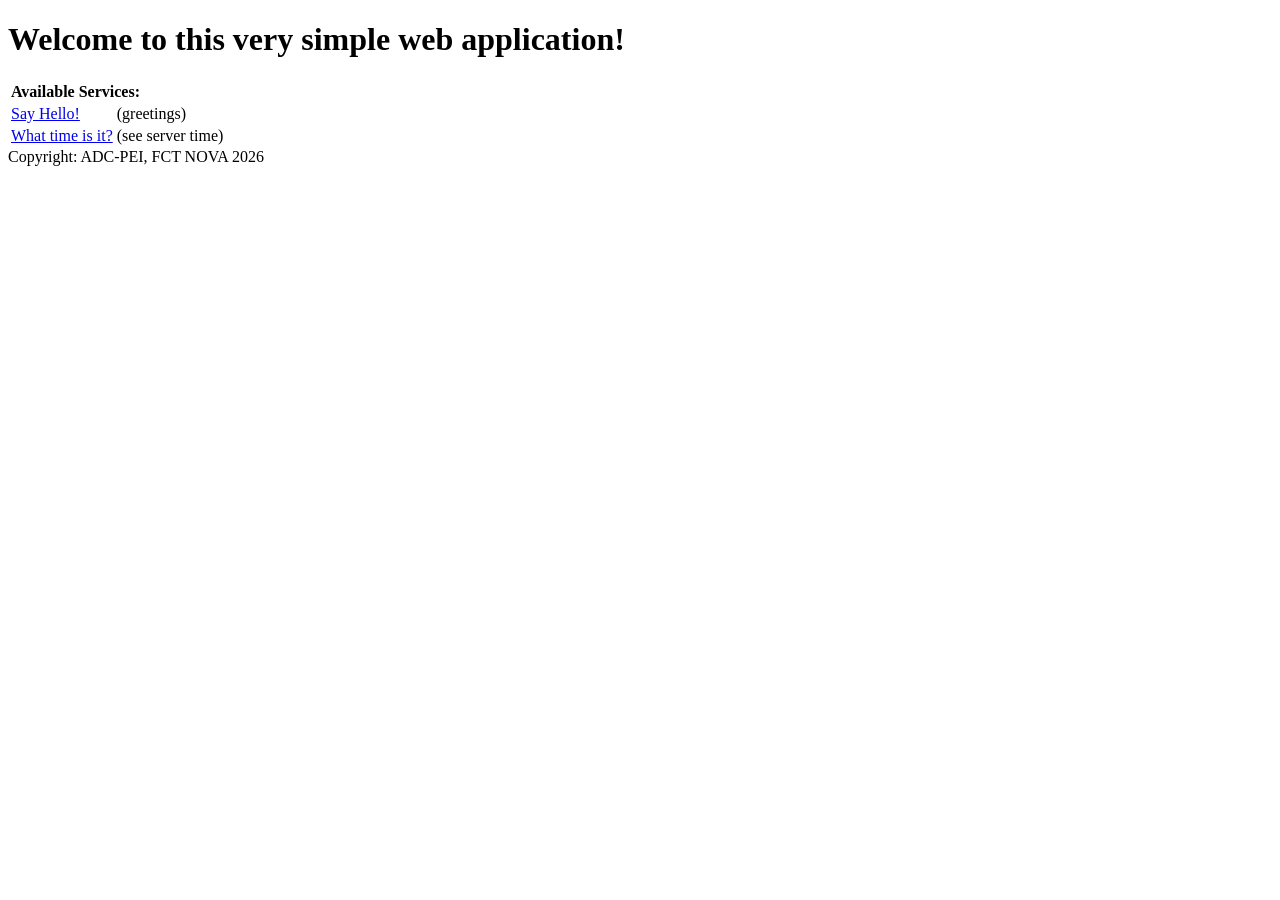
==== target/Individual_Evaluation-0.0.1/index.html @ 7954f654 "first method (createAccount) done" ====
<!DOCTYPE html>
<html xmlns="http://www.w3.org/1999/xhtml" lang="en">

<head>
  <meta http-equiv="content-type" content="application/xhtml+xml; charset=UTF-8" />
  <title>ADC: My First Web App</title>
</head>

<body>
  <h1>Welcome to this very simple web application!</h1>

  <table>
    <tr>
      <td colspan="2" style="font-weight:bold;">Available Services:</td>
    </tr>
    <tr>
      <td><a href='/rest/utils/hello'>Say Hello!</a></td>
      <td>(greetings)</td>
    </tr>
    <tr>
      <td><a href='/rest/utils/time'>What time is it?</a></td>
      <td>(see server time)</td>
    </tr>
  </table>
</body>
<footer>
  Copyright: ADC-PEI, FCT NOVA 2026
</footer>

</html>
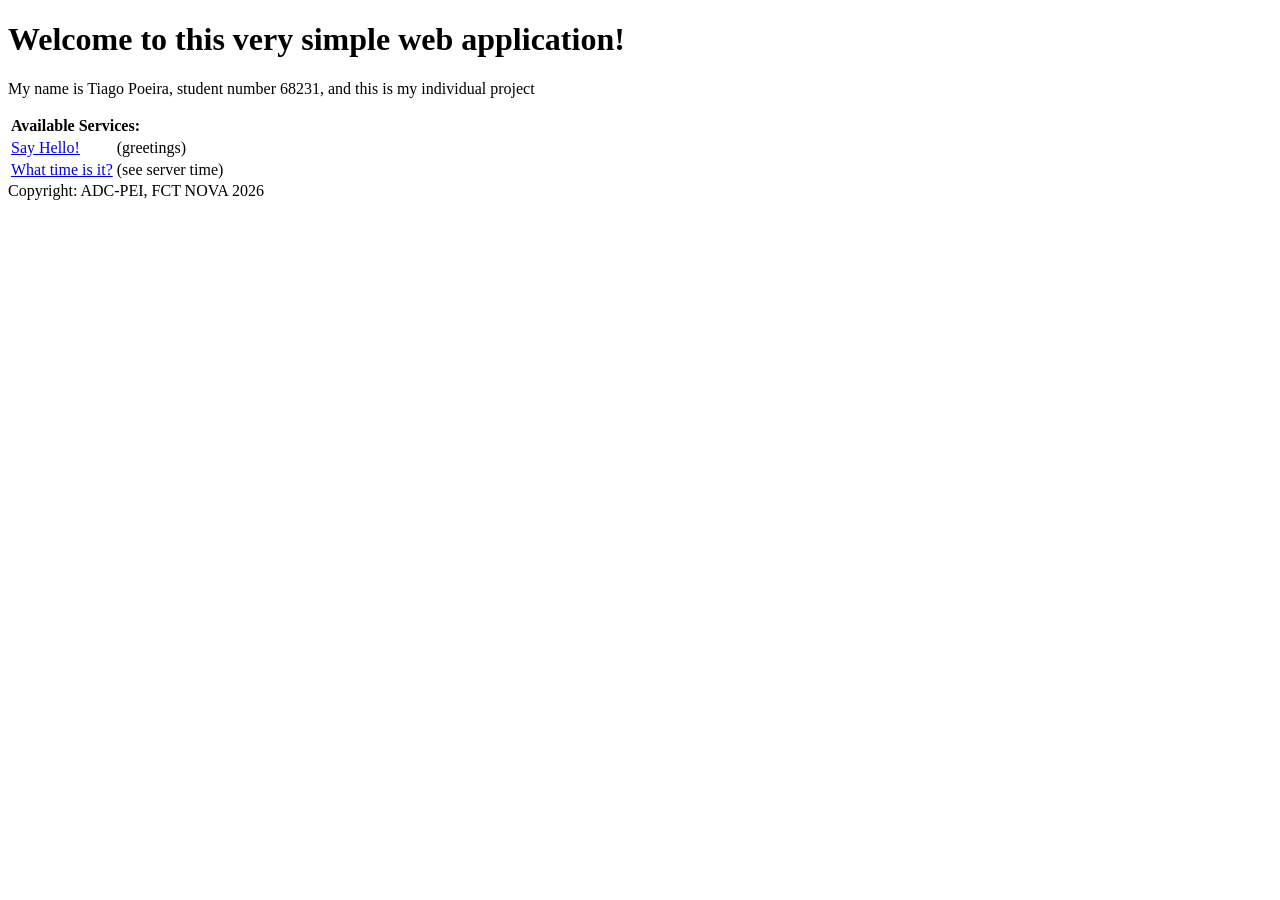
==== commit 4672b25e: "commenting every class... thinking of starting browser-based JavaScript application" ====
--- a/target/Individual_Evaluation-0.0.1/index.html
+++ b/target/Individual_Evaluation-0.0.1/index.html
@@ -3,11 +3,12 @@
 
 <head>
   <meta http-equiv="content-type" content="application/xhtml+xml; charset=UTF-8" />
-  <title>ADC: My First Web App</title>
+  <title>ADC: Individual Evaluation Project</title>
 </head>
 
 <body>
   <h1>Welcome to this very simple web application!</h1>
+  <p> My name is Tiago Poeira, student number 68231, and this is my individual project</p>
 
   <table>
     <tr>
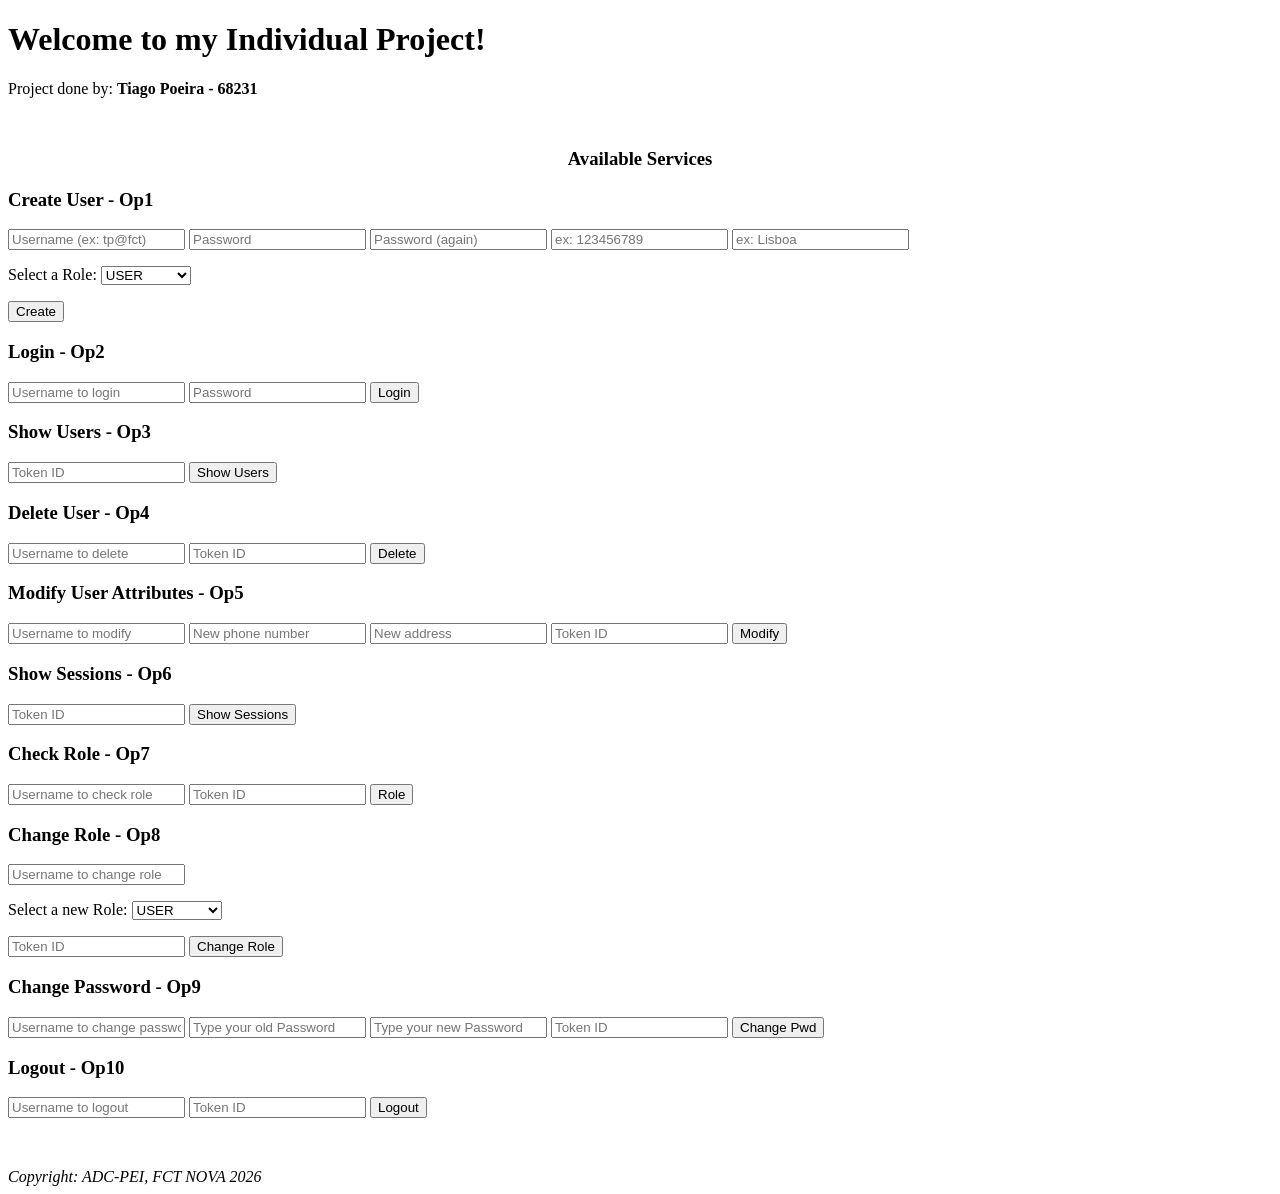
==== commit 50169902: "project all done" ====
--- a/target/Individual_Evaluation-0.0.1/index.html
+++ b/target/Individual_Evaluation-0.0.1/index.html
@@ -2,30 +2,169 @@
 <html xmlns="http://www.w3.org/1999/xhtml" lang="en">
 
 <head>
-  <meta http-equiv="content-type" content="application/xhtml+xml; charset=UTF-8" />
-  <title>ADC: Individual Evaluation Project</title>
+    <meta http-equiv="content-type" content="application/xhtml+xml; charset=UTF-8"/>
+    <link rel="stylesheet" href="styles.css"/>
+    <script src="script.js"></script>
+    <title>ADC: Individual Evaluation Project</title>
 </head>
 
 <body>
-  <h1>Welcome to this very simple web application!</h1>
-  <p> My name is Tiago Poeira, student number 68231, and this is my individual project</p>
+    <h1>Welcome to my Individual Project!</h1>
+    <p style="font-size: 16px">Project done by: <b> Tiago Poeira - 68231 </b></p>
 
-  <table>
-    <tr>
-      <td colspan="2" style="font-weight:bold;">Available Services:</td>
-    </tr>
-    <tr>
-      <td><a href='/rest/utils/hello'>Say Hello!</a></td>
-      <td>(greetings)</td>
-    </tr>
-    <tr>
-      <td><a href='/rest/utils/time'>What time is it?</a></td>
-      <td>(see server time)</td>
-    </tr>
-  </table>
+    <h3 style="margin-top: 50px; text-align: center">Available Services</h3>
+
+    <div class="services">
+        <div class="operation">
+            <h3>Create User - Op1</h3>
+            <label>
+                <input type="text" id="create_username" placeholder="Username (ex: tp@fct)"/>
+            </label>
+            <label>
+                <input type="password" id="create_pwd" placeholder="Password"/>
+            </label>
+            <label>
+                <input type="password" id="create_confirmation" placeholder="Password (again)"/>
+            </label>
+            <label>
+                <input type="text" id="create_phone" placeholder="ex: 123456789"/>
+            </label>
+            <label>
+                <input type="text" id="create_address" placeholder="ex: Lisboa"/>
+            </label>
+            <label>
+                <p>Select a Role:
+                    <select id="create_role">
+                        <option value="USER">USER</option>
+                        <option value="BOFFICER">BOFFICER</option>
+                        <option value="ADMIN">ADMIN</option>
+                    </select>
+                </p>
+            </label>
+            <label>
+            <button onclick="createUser()">Create</button>
+            <p id="createUser_output"></p>
+        </div>
+        <div class="operation">
+            <h3>Login - Op2</h3>
+            <label>
+                <input type="text" id="login_username" placeholder="Username to login"/>
+            </label>
+            <label>
+                <input type="password" id="login_pwd" placeholder="Password"/>
+            </label>
+            <button onclick="doLogin()">Login</button>
+            <p id="login_output"></p>
+        </div>
+        <div class="operation">
+            <h3>Show Users - Op3</h3>
+            <label>
+                <input type="text" id="showUsers_tokenId" placeholder="Token ID"/>
+            </label>
+            <button onclick="showUsers()">Show Users</button>
+            <p id="showUsers_output"></p>
+        </div>
+        <div class="operation">
+            <h3>Delete User - Op4</h3>
+            <label>
+                <input type="text" id="delete_username" placeholder="Username to delete"/>
+            </label>
+            <label>
+                <input type="text" id="delete_tokenId" placeholder="Token ID"/>
+            </label>
+            <button onclick="deleteUser()">Delete</button>
+            <p id="delete_output"></p>
+        </div>
+        <div class="operation">
+            <h3>Modify User Attributes - Op5</h3>
+            <label>
+                <input type="text" id="modifyUser_username" placeholder="Username to modify"/>
+            </label>
+            <label>
+                <input type="text" id="modifyUser_phone" placeholder="New phone number"/>
+            </label>
+            <label>
+                <input type="text" id="modifyUser_address" placeholder="New address"/>
+            </label>
+            <label>
+                <input type="text" id="modifyUser_tokenId" placeholder="Token ID"/>
+            </label>
+            <button onclick="modifyUser()">Modify</button>
+            <p id="modifyUser_output"></p>
+        </div>
+        <div class="operation">
+            <h3>Show Sessions - Op6</h3>
+            <label>
+                <input type="text" id="showSessions_tokenId" placeholder="Token ID"/>
+            </label>
+            <button onclick="showSessions()">Show Sessions</button>
+            <p id="showSessions_output"></p>
+        </div>
+        <div class="operation">
+            <h3>Check Role - Op7</h3>
+            <label>
+                <input type="text" id="checkRole_username" placeholder="Username to check role"/>
+            </label>
+            <label>
+                <input type="text" id="checkRole_tokenId" placeholder="Token ID"/>
+            </label>
+            <button onclick="checkRole()">Role</button>
+            <p id="checkRole_output"></p>
+        </div>
+        <div class="operation">
+            <h3>Change Role - Op8</h3>
+            <label>
+                <input type="text" id="changeRole_username" placeholder="Username to change role"/>
+            </label>
+            <label>
+                <p>Select a new Role:
+                <select id="changeRole_role">
+                    <option value="USER">USER</option>
+                    <option value="BOFFICER">BOFFICER</option>
+                    <option value="ADMIN">ADMIN</option>
+                </select>
+                </p>
+            </label>
+            <label>
+                <input type="text" id="changeRole_tokenId" placeholder="Token ID"/>
+            </label>
+            <button onclick="changeRole()">Change Role</button>
+            <p id="changeRole_output"></p>
+        </div>
+        <div class="operation">
+            <h3>Change Password - Op9</h3>
+            <label>
+                <input type="text" id="changePassword_username" placeholder="Username to change password"/>
+            </label>
+            <label>
+                <input type="password" id="changePassword_oldPassword" placeholder="Type your old Password"/>
+            </label>
+            <label>
+                <input type="password" id="changePassword_newPassword" placeholder="Type your new Password"/>
+            </label>
+            <label>
+                <input type="text" id="changePassword_tokenId" placeholder="Token ID"/>
+            </label>
+            <button onclick="changePassword()">Change Pwd</button>
+            <p id="changePassword_output"></p>
+        </div>
+        <div class="operation">
+            <h3>Logout - Op10</h3>
+            <label>
+                <input type="text" id="logout_username" placeholder="Username to logout"/>
+            </label>
+            <label>
+                <input type="text" id="logout_tokenId" placeholder="Token ID"/>
+            </label>
+            <button onclick="doLogout()">Logout</button>
+            <p id="logout_output"></p>
+        </div>
+    </div>
+
 </body>
-<footer>
-  Copyright: ADC-PEI, FCT NOVA 2026
+
+<footer style="margin-top: 50px">
+    <em>Copyright: ADC-PEI, FCT NOVA 2026</em>
 </footer>
 
 </html>
